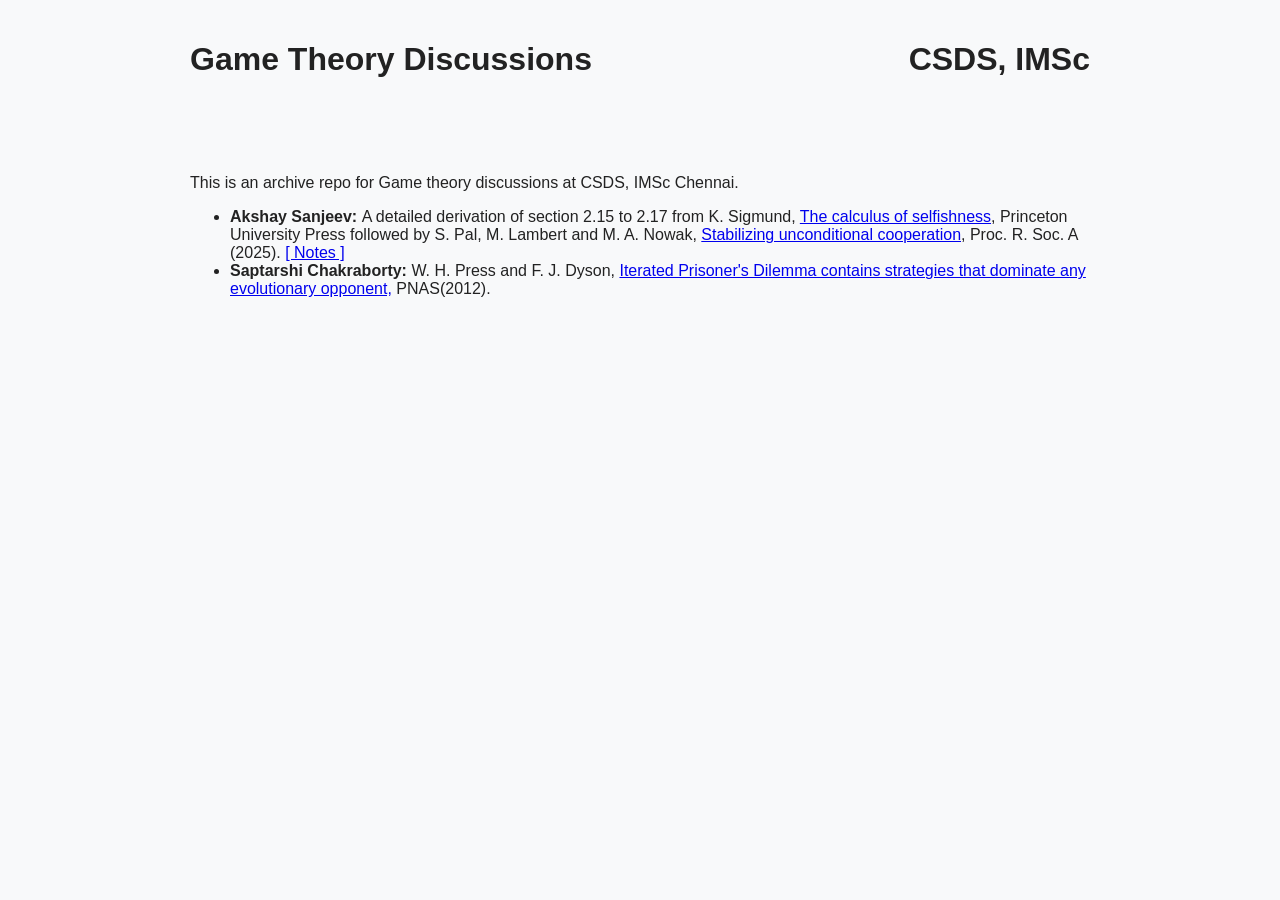
==== gtd.html @ 9788d71e "game theory discussions archive added." ====
<!DOCTYPE html>
<html lang="en">

<head>
    <meta charset="UTF-8">
    <meta name="viewport" content="width=device-width, initial-scale=1.0">

    <title>GT@CSDS</title>

    <link rel="stylesheet" href="style.css">
</head>

<body>
<h1 style="display: flex; justify-content: space-between; align-items: center; margin-bottom: 3em;">
    <span>Game Theory Discussions</span>
    <span>CSDS, IMSc</span>
</h1>

<p>
    This is an archive repo for Game theory discussions at CSDS, IMSc Chennai.
</p>
    <ul>
        <li>
            <b>Akshay Sanjeev: </b>A detailed derivation of section 2.15 to 2.17 from K. Sigmund, 
            <a href="https://press.princeton.edu/books/hardcover/9780691142753/the-calculus-of-selfishness">
            The calculus of selfishness</a>, Princeton University Press
            followed by
            S. Pal, M. Lambert and M. A. Nowak, <a href="https://watermark02.silverchair.com/rspa.2024.0945.pdf?token=[base64]">
            Stabilizing unconditional cooperation</a>, Proc. R. Soc. A (2025).
            <a href="/assets/Sigmund-Lecutre-Notes.pdf">[ Notes ]</a>
        </li>

        <li>
            <b>Saptarshi Chakraborty:</b> W. H. Press and F. J. Dyson, 
            <a href="https://www.pnas.org/doi/10.1073/pnas.1206569109">
                Iterated Prisoner's Dilemma contains strategies that dominate any evolutionary opponent,</a>
                PNAS(2012).
        </li>
    </ul>

    <footer>

    </footer>


    <script src="script.js"></script>

</body>

</html>
---- style.css ----
body {
    font-family: Arial, sans-serif;
    max-width: 900px;
    margin: auto;
    padding: 20px;
    background-color: #f8f9fa;
    color: #222;
}

header {
    text-align: center;
    margin-bottom: 30px;
}

h1 {
    margin-bottom: 5px;
}

table {
    width: 100%;
    border-collapse: collapse;
    background-color: white;
}

th,
td {
    padding: 12px;
    text-align: left;
    border-bottom: 1px solid #ddd;
}

th {
    background-color: #eeeeee;
}

tr:hover {
    background-color: #f5f5f5;
}

footer {
    text-align: center;
    margin-top: 30px;
    font-size: 0.9em;
    color: #666;
}
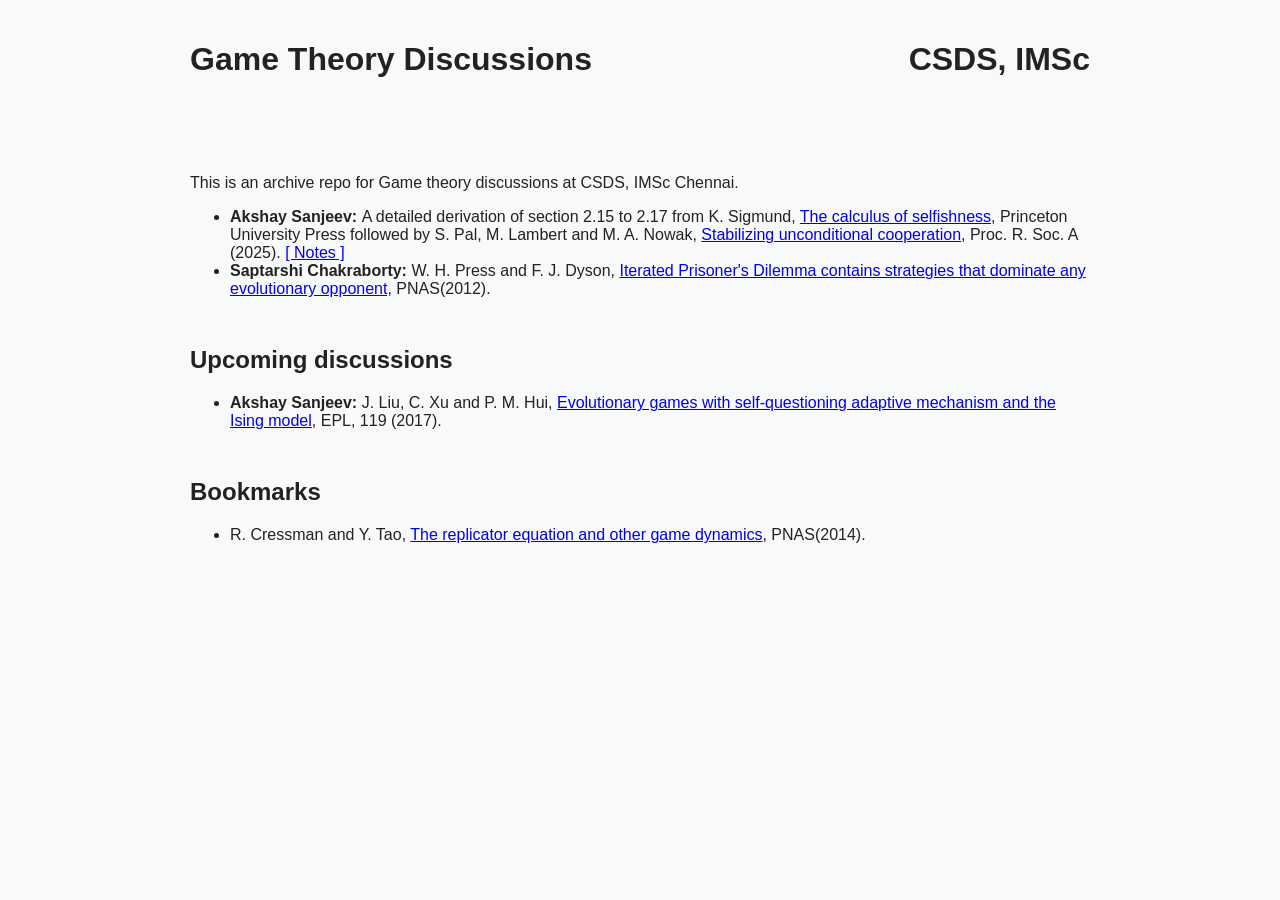
==== commit ab7416de: "bookmarks added" ====
--- a/gtd.html
+++ b/gtd.html
@@ -18,7 +18,6 @@
 
 <p>
     This is an archive repo for Game theory discussions at CSDS, IMSc Chennai.
-</p>
     <ul>
         <li>
             <b>Akshay Sanjeev: </b>A detailed derivation of section 2.15 to 2.17 from K. Sigmund, 
@@ -27,7 +26,7 @@
             followed by
             S. Pal, M. Lambert and M. A. Nowak, <a href="https://watermark02.silverchair.com/rspa.2024.0945.pdf?token=[base64]">
             Stabilizing unconditional cooperation</a>, Proc. R. Soc. A (2025).
-            <a href="/assets/Sigmund-Lecutre-Notes.pdf">[ Notes ]</a>
+            <a href="assets/Sigmund-Lecutre-Notes.pdf" target="_blank">[ Notes ]</a>
         </li>
 
         <li>
@@ -37,6 +36,32 @@
                 PNAS(2012).
         </li>
     </ul>
+</p>
+    <h2 style="margin-top: 2em;">
+        Upcoming discussions
+    </h2>
+<p>
+    <ul>
+        <li>
+            <b>Akshay Sanjeev:</b> J. Liu, C. Xu and P. M. Hui, <a href="https://iopscience.iop.org/article/10.1209/0295-5075/119/68001/pdf">
+                Evolutionary games with self-questioning adaptive mechanism and the Ising model</a>, EPL, 119 (2017).
+        </li>
+    </ul>
+</p>
+
+    <h2 style="margin-top: 2em;">
+        Bookmarks
+    </h2>
+    <p>
+    <ul>
+        <li>
+            R. Cressman and Y. Tao, 
+            <a href="https://www.pnas.org/doi/10.1073/pnas.1400823111">The replicator equation and other game dynamics</a>,
+            PNAS(2014).
+        </li>
+    </ul>
+    </p>
+
 
     <footer>
 
